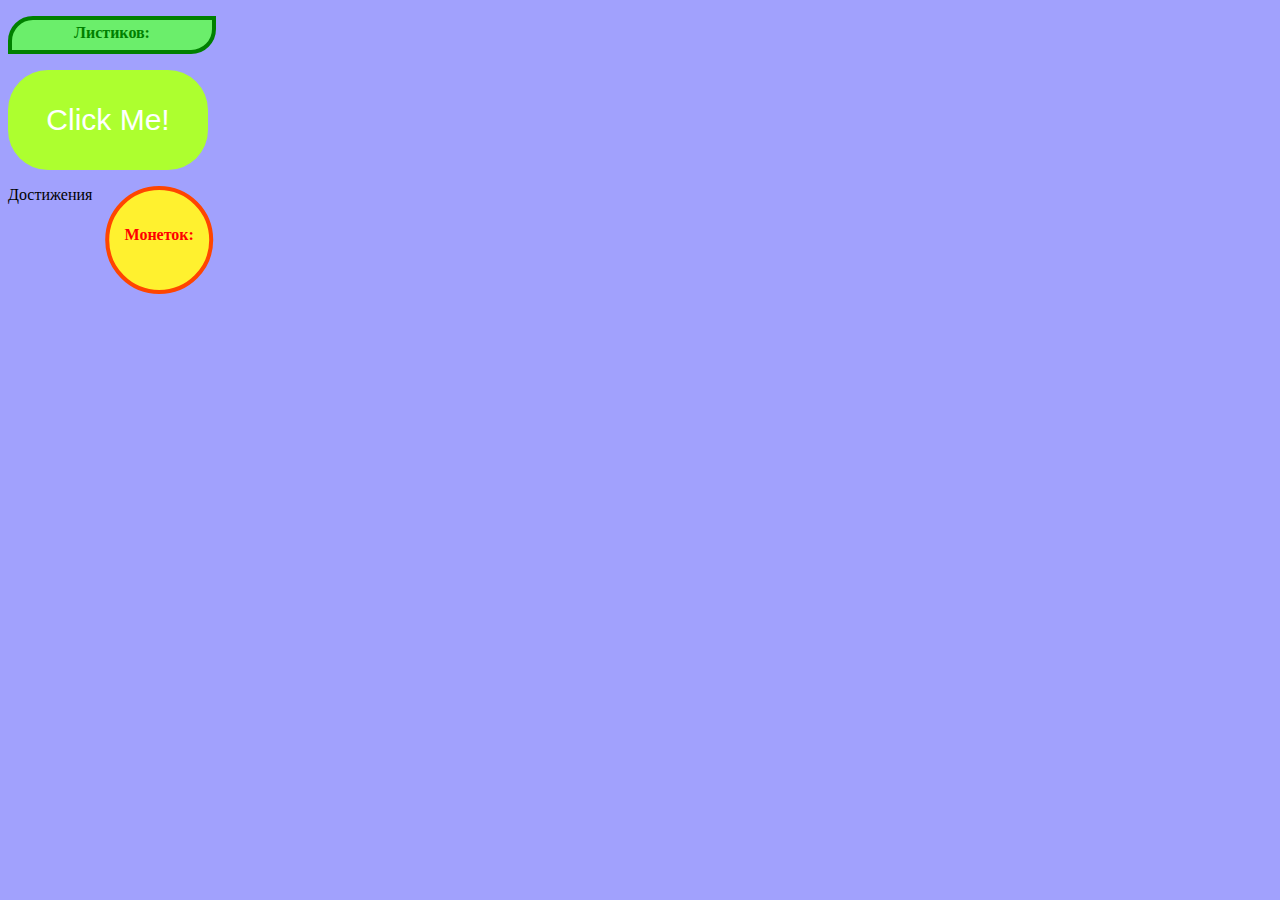
==== index.html @ 6112b14c "02" ====
<!DOCTYPE html>
<html lang="en">
<head>
    <meta charset="UTF-8">
    <meta name="viewport" content="width=device-width, initial-scale=1.0">
    <link rel="stylesheet" href="./css/style.css">
    <title>Document</title>
</head>
<body>
    <div class="money">
        <p id="count-money">Листиков: </p>
        <p id="count-coin">Монеток: </p>
    </div>

    <button id="click-money" class="btn-money" onclick="money()">Click Me!</button>

    <div>
        <p>Достижения</p>
        <div id="trade"></div>
    </div>

    <div>
        <p id="error-money"></p>
    </div>



    <script src="./js/my.js"></script>
</body>
</html>
---- css/style.css ----
body { 
    background-color: rgb(161, 161, 253);
}

#count-money {
    background-color: rgb(107, 238, 107);
    width: 200px;
    height: 30px;
    border: 4px solid green;
    border-radius: 25px 0px 25px 0px;
    text-align: center;
    line-height: 25px;
    color: green;
    font-weight: 600;
}

#count-coin {
    position: absolute; 
    transform: translate(90%, 100px);
    background-color: rgb(255, 241, 47);
    width: 100px;
    height: 100px;
    border: 4px solid orangered;
    border-radius: 50%;
    text-align: center;
    line-height: 90px;
    color: red;
    font-weight: 600;
}

.btn-money {
    width: 200px;
    height: 100px;
    border-radius: 40px;
    border: none;
    background-color: greenyellow;
    color: white;
    font-size: 30px;
}

.btn-money:active {
    background-color: rgb(126, 190, 30);
}
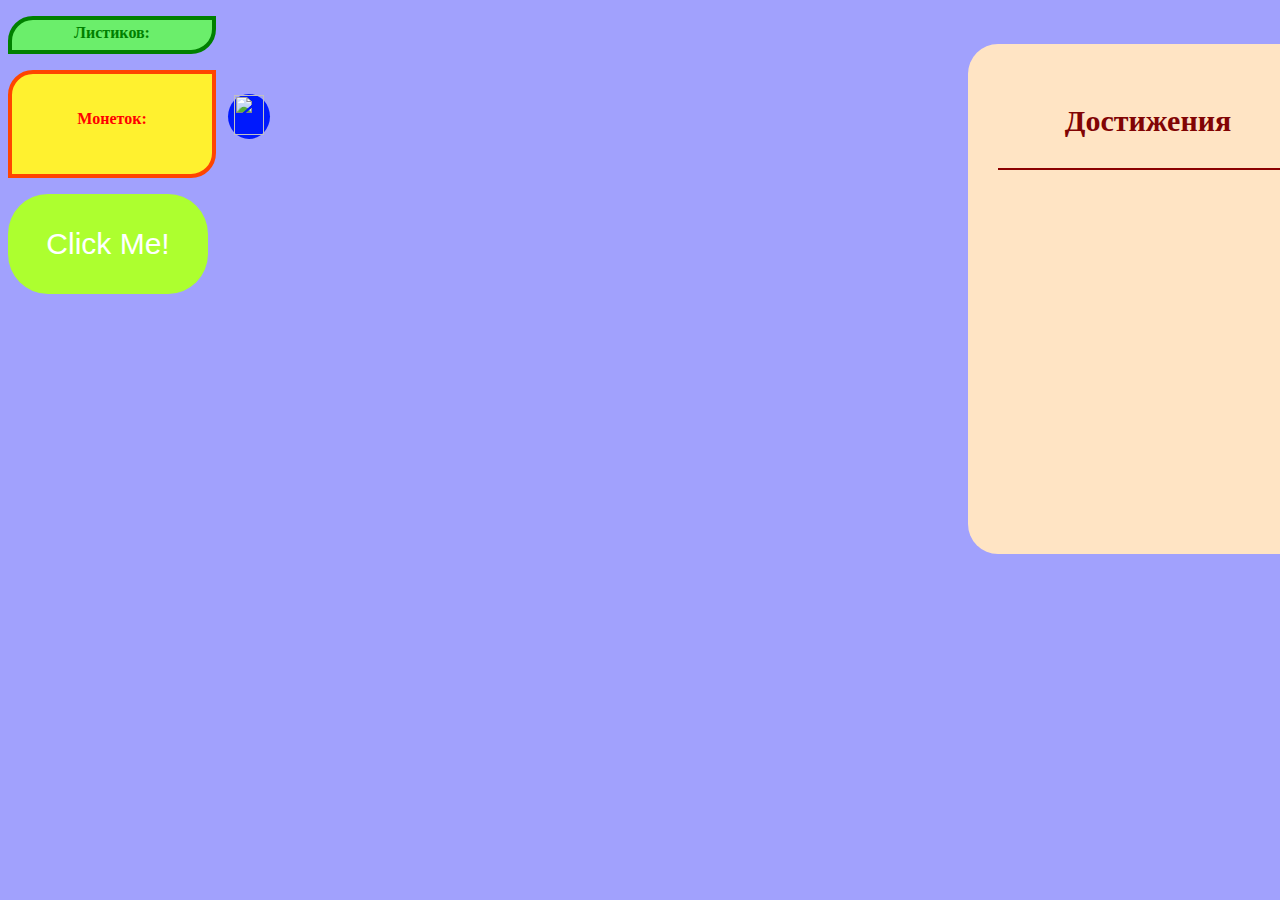
==== commit 9eaad6f7: "04" ====
--- a/index.html
+++ b/index.html
@@ -4,24 +4,38 @@
     <meta charset="UTF-8">
     <meta name="viewport" content="width=device-width, initial-scale=1.0">
     <link rel="stylesheet" href="./css/style.css">
+    <link rel="stylesheet" href="./css/alert.css">
     <title>Document</title>
 </head>
 <body>
     <div class="money">
         <p id="count-money">Листиков: </p>
         <p id="count-coin">Монеток: </p>
+        <button class="tradeCoin" onclick="window.location.href='./pages/shop.html'"><img src="https://clever-mebel.ru/files/uploads/icon-return.png" alt=""></button>
     </div>
 
     <button id="click-money" class="btn-money" onclick="money()">Click Me!</button>
 
-    <div>
-        <p>Достижения</p>
-        <div id="trade"></div>
+    <div class="dost">
+        <p id="dost">Достижения</p>
+        <hr color="darkred">
+        <div id="trade" class="trade"></div><br>
+        <div id="trade2" class="trade"></div><br>
+        <div id="trade3" class="trade"></div><br>
+        <div id="trade4" class="trade"></div><br>
+        <div id="trade5" class="trade"></div><br>
+        <div id="trade6" class="trade"></div><br>
+        <div id="trade7" class="trade"></div><br>
+        <div id="trade8" class="trade"></div><br>
+        <div id="trade9" class="trade"></div><br>
     </div>
 
-    <div>
-        <p id="error-money"></p>
+
+    <div id="error-money" class="alert">
+        <span class="closebtn" onclick="this.parentElement.style.display='none';">&times;</span> 
+        <strong>Danger!</strong> Don`t money.
     </div>
+
 
 
 
--- a/css/style.css
+++ b/css/style.css
@@ -15,13 +15,11 @@
 }
 
 #count-coin {
-    position: absolute; 
-    transform: translate(90%, 100px);
     background-color: rgb(255, 241, 47);
-    width: 100px;
+    width: 200px;
     height: 100px;
     border: 4px solid orangered;
-    border-radius: 50%;
+    border-radius: 25px 0px 25px 0px;
     text-align: center;
     line-height: 90px;
     color: red;
@@ -29,6 +27,7 @@
 }
 
 .btn-money {
+    display: block;
     width: 200px;
     height: 100px;
     border-radius: 40px;
@@ -40,4 +39,84 @@
 
 .btn-money:active {
     background-color: rgb(126, 190, 30);
+}
+
+.dost {
+    /* overflow: scroll; */
+    overflow-y: scroll;
+    position: absolute;
+    transform: translate(960px, -250px);
+    width: 300px;
+    height: 450px;
+    background-color: bisque;
+    border-radius: 30px;
+    padding: 30px;
+}
+
+.dost::-webkit-scrollbar-track {border-radius: 4px;}
+.dost::-webkit-scrollbar {width: 6px;}
+.dost::-webkit-scrollbar-thumb {border-radius: 4px;background: #f0f2f5;}
+.dost:hover::-webkit-scrollbar-thumb {background: #6a7d9b;}
+
+.dost #dost {
+    text-align: center;
+    color: rgb(129, 4, 4);
+    font-weight: bold;
+    font-size: 30px;
+}
+
+.trade {
+    color: rgb(129, 4, 4);
+    font-weight: bold;
+    font-size: 15px;
+}
+
+.trade button {
+    text-decoration: none;
+    display: inline-block;
+    padding: 5px 15px;
+    margin-top:20px;
+    position: relative;
+    overflow: hidden;
+    border: 2px solid #fe6637;
+    border-radius: 8px;
+    font-family: 'Montserrat', sans-serif;
+    color: #fe6637;
+    transition: .3s ease-in-out;
+}
+
+
+.trade button:before {
+    content: "";
+    background: linear-gradient(90deg, rgba(255, 255, 255, .1), rgba(255, 255, 255, .5));
+    height: 50px;
+    width: 50px;
+    position: absolute;
+    top: -8px;
+    left: -75px;
+    transform: skewX(-45deg);
+}
+
+.trade button:hover {
+    background: #fe6637;
+    color: #fff;
+}
+
+.trade button:hover:before {
+    left: 150px;
+    transition: .5s ease-in-out;
+}
+
+
+.tradeCoin {
+    border: none;
+    border-radius: 50%;
+    background-color: rgb(0, 25, 253);
+    position: absolute;
+    transform: translate(220px, -100px);
+}
+
+.tradeCoin img {
+    width: 30px;
+    height: 40px;
 }--- a/css/alert.css
+++ b/css/alert.css
@@ -0,0 +1,22 @@
+.alert {
+    margin: 10px;
+    width: 300px;
+    padding: 20px;
+    background-color: #f44336;
+    color: white;
+  }
+  
+  .closebtn {
+    margin-left: 15px;
+    color: white;
+    font-weight: bold;
+    float: right;
+    font-size: 22px;
+    line-height: 20px;
+    cursor: pointer;
+    transition: 0.3s;
+  }
+  
+  .closebtn:hover {
+    color: black;
+  }